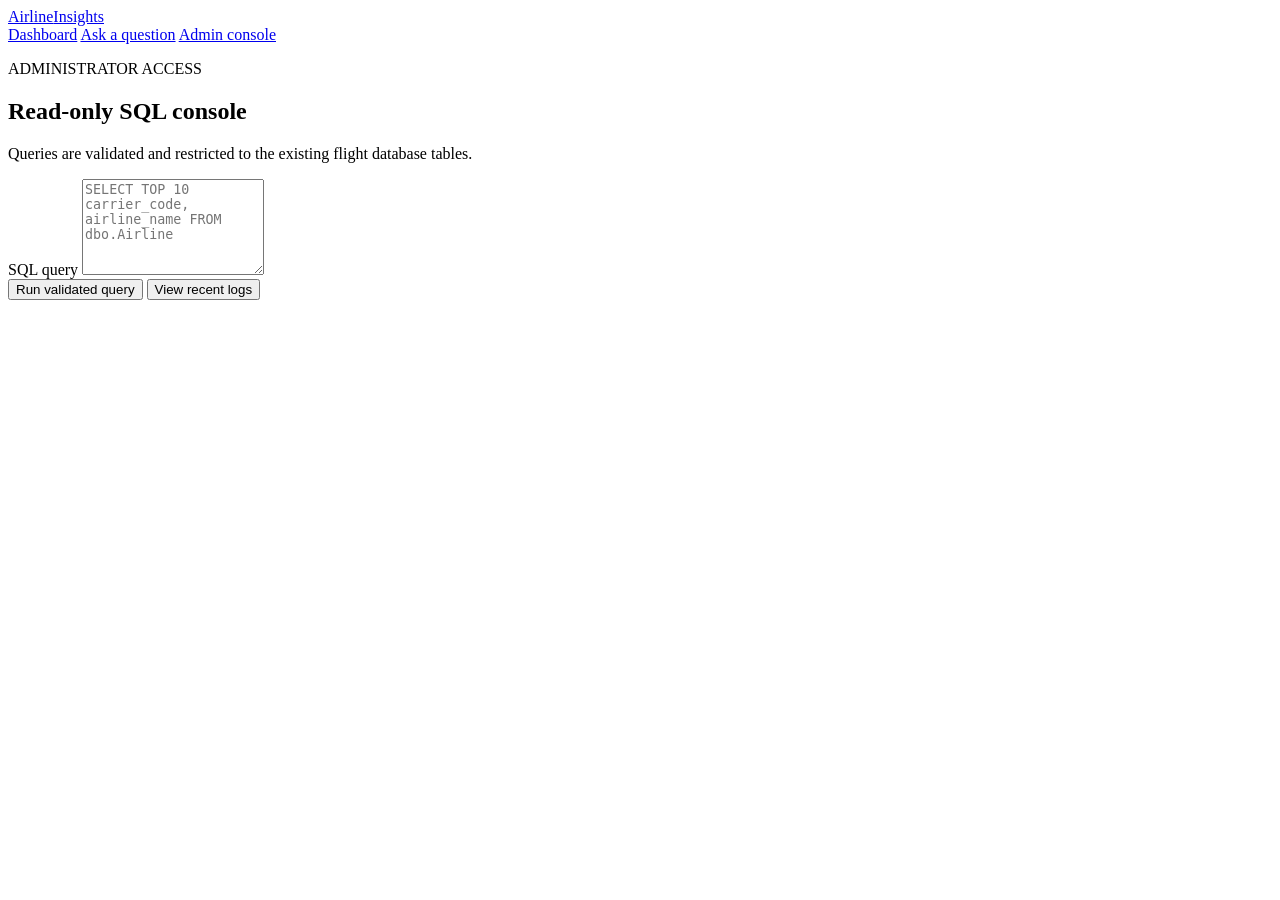
==== src/app/templates/admin.html @ d1ecab82 "DBMS app build" ====
<!doctype html>
<html lang="en">
  <head>
    <meta charset="utf-8" />
    <meta name="viewport" content="width=device-width, initial-scale=1" />
    <title>Admin console · Airline Insights</title>
    <link rel="stylesheet" href="/static/styles.css" />
  </head>
  <body>
    <header class="site-header">
      <a class="brand" href="/">Airline<span>Insights</span></a>
      <nav class="site-nav" aria-label="Main navigation">
        <a href="/dashboard">Dashboard</a>
        <a href="/chat">Ask a question</a>
        <a class="active nav-admin" href="/admin">Admin console</a>
      </nav>
    </header>
    <main class="app-shell">
      <section class="page-heading">
        <div>
          <p class="eyebrow">ADMINISTRATOR ACCESS</p>
          <h1>Read-only SQL console</h1>
          <p>Queries are validated and restricted to the existing flight database tables.</p>
        </div>
      </section>
      <div id="error" class="notice notice-error page-message" role="alert" hidden></div>
      <section class="panel query-panel">
        <form id="adminForm">
          <label for="sql">SQL query</label>
          <textarea id="sql" name="sql" rows="6" required placeholder="SELECT TOP 10 carrier_code, airline_name FROM dbo.Airline"></textarea>
          <div class="toolbar">
            <button class="button button-primary" type="submit">Run validated query</button>
            <button class="button button-secondary" id="logsButton" type="button">View recent logs</button>
          </div>
        </form>
        <div id="result" class="query-result" aria-live="polite"></div>
      </section>
    </main>
    <script>
      const errorBox = document.getElementById('error');
      const result = document.getElementById('result');

      function showError(text) {
        errorBox.textContent = text;
        errorBox.hidden = false;
      }

      function renderRows(container, columns, rows) {
        if (!columns || !columns.length) return;
        const table = document.createElement('table');
        table.className = 'data-table';
        const head = table.createTHead().insertRow();
        columns.forEach((column) => {
          const cell = document.createElement('th');
          cell.textContent = column;
          head.appendChild(cell);
        });
        const body = table.createTBody();
        rows.forEach((row) => {
          const tr = body.insertRow();
          row.forEach((value) => {
            const cell = tr.insertCell();
            cell.textContent = value === null ? '—' : String(value);
          });
        });
        container.appendChild(table);
      }

      async function sendRequest(url, options) {
        const response = await fetch(url, { credentials: 'same-origin', ...options });
        const text = await response.text();
        let data = {};
        try { data = text ? JSON.parse(text) : {}; } catch { data = {}; }
        if (response.status === 401) {
          window.location.assign('/login?next=admin');
          return null;
        }
        if (!response.ok) {
          showError(data.detail || 'The request could not be completed. Please try again.');
          return null;
        }
        return data;
      }

      document.getElementById('adminForm').addEventListener('submit', async (event) => {
        event.preventDefault();
        errorBox.hidden = true;
        result.replaceChildren();
        result.textContent = 'Running query…';
        const button = event.currentTarget.querySelector('button[type="submit"]');
        button.disabled = true;
        try {
          const data = await sendRequest('/api/admin/query', {
            method: 'POST',
            headers: { 'Content-Type': 'application/json' },
            body: JSON.stringify({ sql: new FormData(event.currentTarget).get('sql') })
          });
          if (!data) {
            result.replaceChildren();
            return;
          }
          result.replaceChildren();
          if (data.status === 'refused' || data.status === 'error') {
            showError(data.reason || 'The query was not run.');
            return;
          }
          renderRows(result, data.columns, data.rows);
        } catch {
          result.replaceChildren();
          showError('We could not reach the server. Check your connection and try again.');
        } finally {
          button.disabled = false;
        }
      });

      document.getElementById('logsButton').addEventListener('click', async () => {
        errorBox.hidden = true;
        result.replaceChildren();
        result.textContent = 'Loading recent logs…';
        try {
          const data = await sendRequest('/api/admin/logs');
          if (!data) {
            result.replaceChildren();
            return;
          }
          const pre = document.createElement('pre');
          pre.className = 'response-pre';
          pre.textContent = data.lines.join('\n') || 'No log entries yet.';
          result.replaceChildren(pre);
        } catch {
          result.replaceChildren();
          showError('We could not load the logs. Please try again.');
        }
      });
    </script>
  </body>
</html>
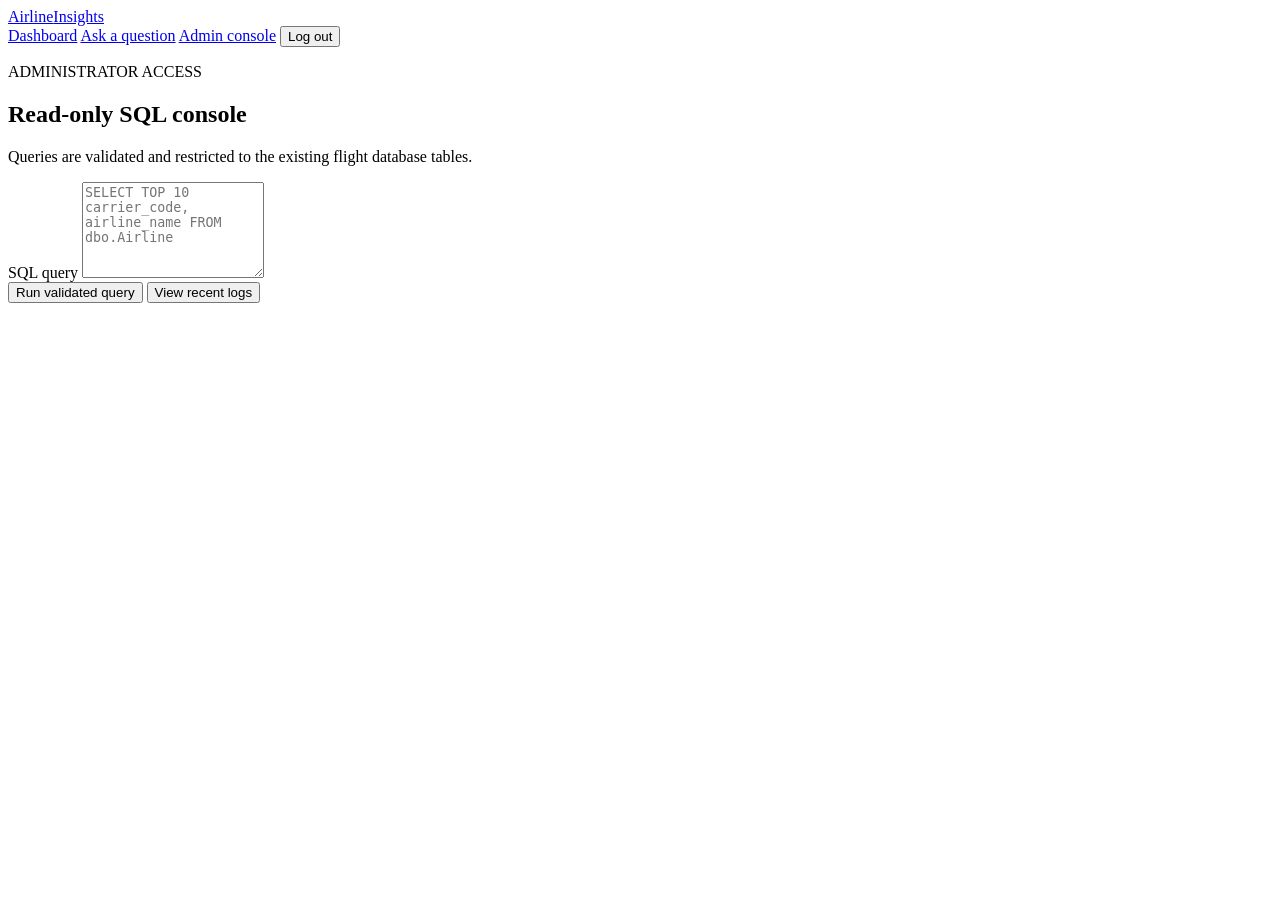
==== commit 9a8238ad: "Security and UI, backend changes" ====
--- a/src/app/templates/admin.html
+++ b/src/app/templates/admin.html
@@ -4,7 +4,7 @@
     <meta charset="utf-8" />
     <meta name="viewport" content="width=device-width, initial-scale=1" />
     <title>Admin console · Airline Insights</title>
-    <link rel="stylesheet" href="/static/styles.css" />
+    <link rel="stylesheet" href="/static/styles.css?v=3" />
   </head>
   <body>
     <header class="site-header">
@@ -13,6 +13,8 @@
         <a href="/dashboard">Dashboard</a>
         <a href="/chat">Ask a question</a>
         <a class="active nav-admin" href="/admin">Admin console</a>
+        <span class="session-welcome" id="sessionWelcome" hidden></span>
+        <button class="nav-logout" id="logoutButton" type="button">Log out</button>
       </nav>
     </header>
     <main class="app-shell">
@@ -133,5 +135,6 @@
         }
       });
     </script>
+    <script src="/static/app.js?v=3"></script>
   </body>
 </html>
